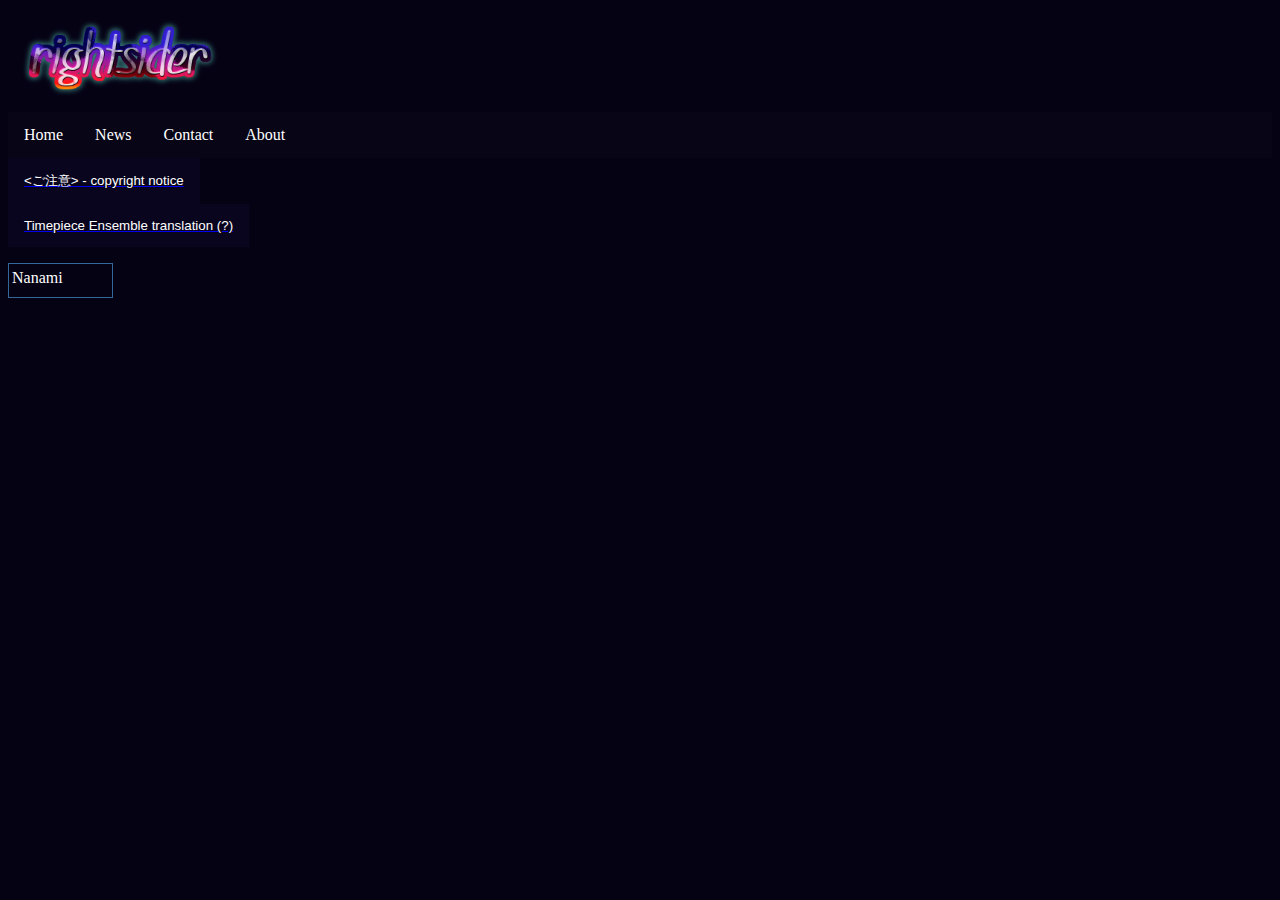
==== timepiece.html @ 5c95693c "Initial commit" ====
<!DOCTYPE html>
<html lang="en">
  <head>
    <title>test</title>
    <meta charset="UTF-8">
    <meta name="Description" content="test">
    <meta name="Keywords" content="test, tests,testing, thinking">
  </head>
  <body>
     <link rel="Stylesheet" href="style/main.css" type="text/css">
 <img class="logo" src="logo.png" style="border: none" height="100" alt="rightsider">
 <ul>
  <li><a href="index.html">Home</a></li>
  <li><a href="2.html">News</a></li>
  <li><a href="contact.asp">Contact</a></li>
  <li><a href="about.asp">About</a></li>
</ul>

<a href="te/note.html"><button>&lt;ご注意&gt; - copyright notice</button></a>
<a href="timepiece.html"><button>Timepiece Ensemble translation (?)</button></a>
<p class="box">Nanami</p>
  </body>
</html>
---- style/main.css ----
ul {
  list-style-type: none;
  margin: 0;
  padding: 0;
  overflow: hidden;
  background-color: #080516;
  
}

li {
  float: left;
}

li a {
  display: block;
  color: white;
  text-align: center;
  padding: 14px 16px;
  text-decoration: none;
  transition: background-color 0.5s;
}
button {
  display: block;
  color: white;
  text-align: center;
  padding: 14px 16px;
  text-decoration: none;
  background-color: #09051f;
  border: none;
  transition: background-color 0.5s;
}
button:hover {
  background-color: #5339a7;
}	



bla {
  display: block;
  color: white;
  text-align: center;
  padding: 14px 20px;
  text-decoration: none;
  background-color: #09051f;
  border: none;
  transition: background-color 0.25s;
}
bla:hover {
  background-color: #5339a7;
}	



li a:hover:not(.active) {
  background-color: #331fcf; 
}

.active {
  background-color: #fb1453;
}
.box {
  width:100px;
  padding-top:5px;
  border-style:solid;
  border-color:#336699;
  border-width:1px;
  padding-left:3px;
  padding-bottom:10px;
    word-wrap: break-word;
}
body {
    background-color: #050214;
    color: white;
}
{img[alt*="000webhost"],
img[alt*="000webhost"][style],
img[src*="000webhost"],
img[src*="000webhost"][style],
body > div:nth-last-of-type(1)[style]{
	opacity: 0 !important;
	pointer-events:none !important;
	width: 0px !important;
	height: 0px !important;
	visibility:hidden !important;
	display:none !important;
}}
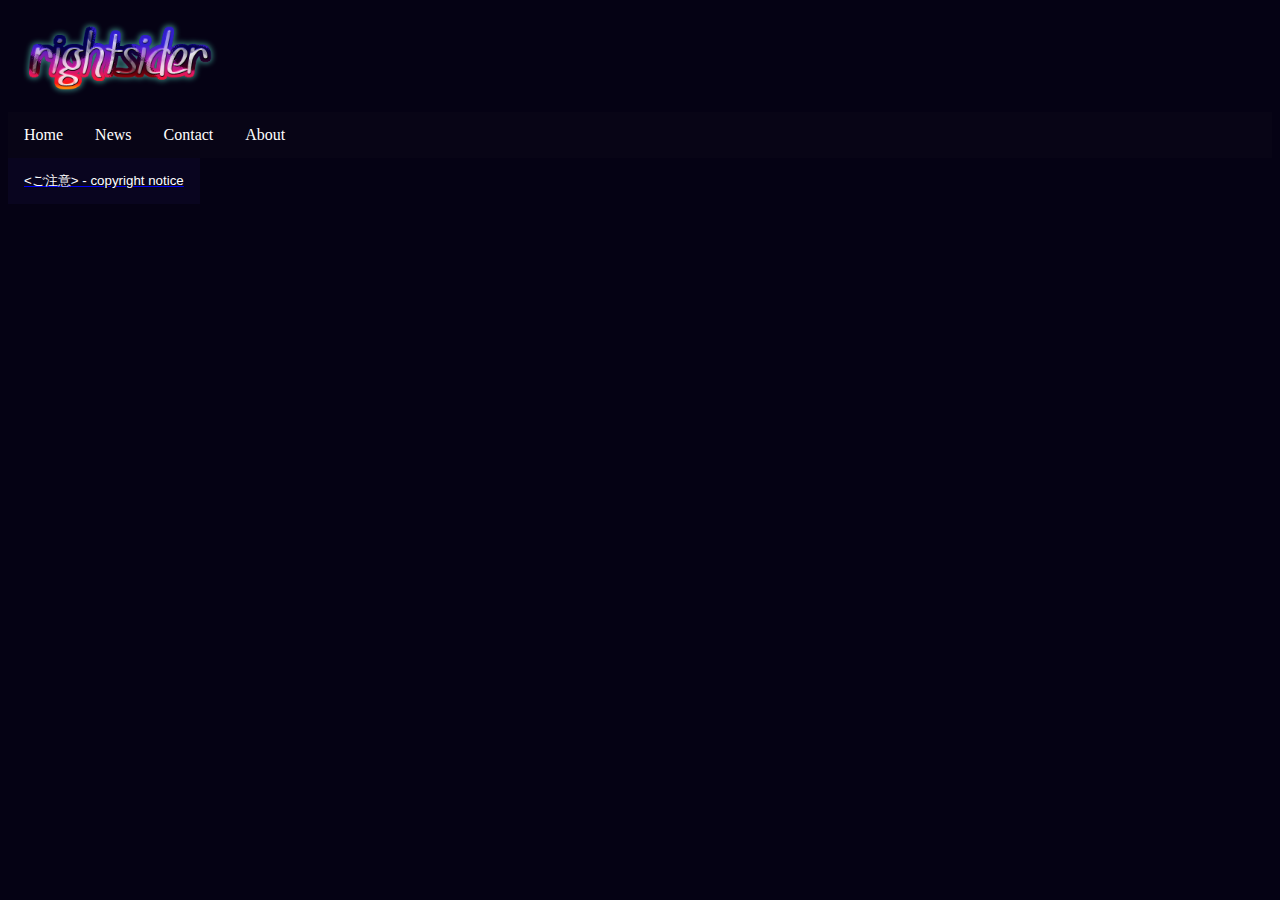
==== commit 766415d6: "update" ====
--- a/timepiece.html
+++ b/timepiece.html
@@ -17,7 +17,6 @@
 </ul>
 
 <a href="te/note.html"><button>&lt;ご注意&gt; - copyright notice</button></a>
-<a href="timepiece.html"><button>Timepiece Ensemble translation (?)</button></a>
-<p class="box">Nanami</p>
+<!--<p class="box">Nanami</p>-->
   </body>
 </html>
--- a/style/main.css
+++ b/style/main.css
@@ -72,15 +72,3 @@
     background-color: #050214;
     color: white;
 }
-{img[alt*="000webhost"],
-img[alt*="000webhost"][style],
-img[src*="000webhost"],
-img[src*="000webhost"][style],
-body > div:nth-last-of-type(1)[style]{
-	opacity: 0 !important;
-	pointer-events:none !important;
-	width: 0px !important;
-	height: 0px !important;
-	visibility:hidden !important;
-	display:none !important;
-}}